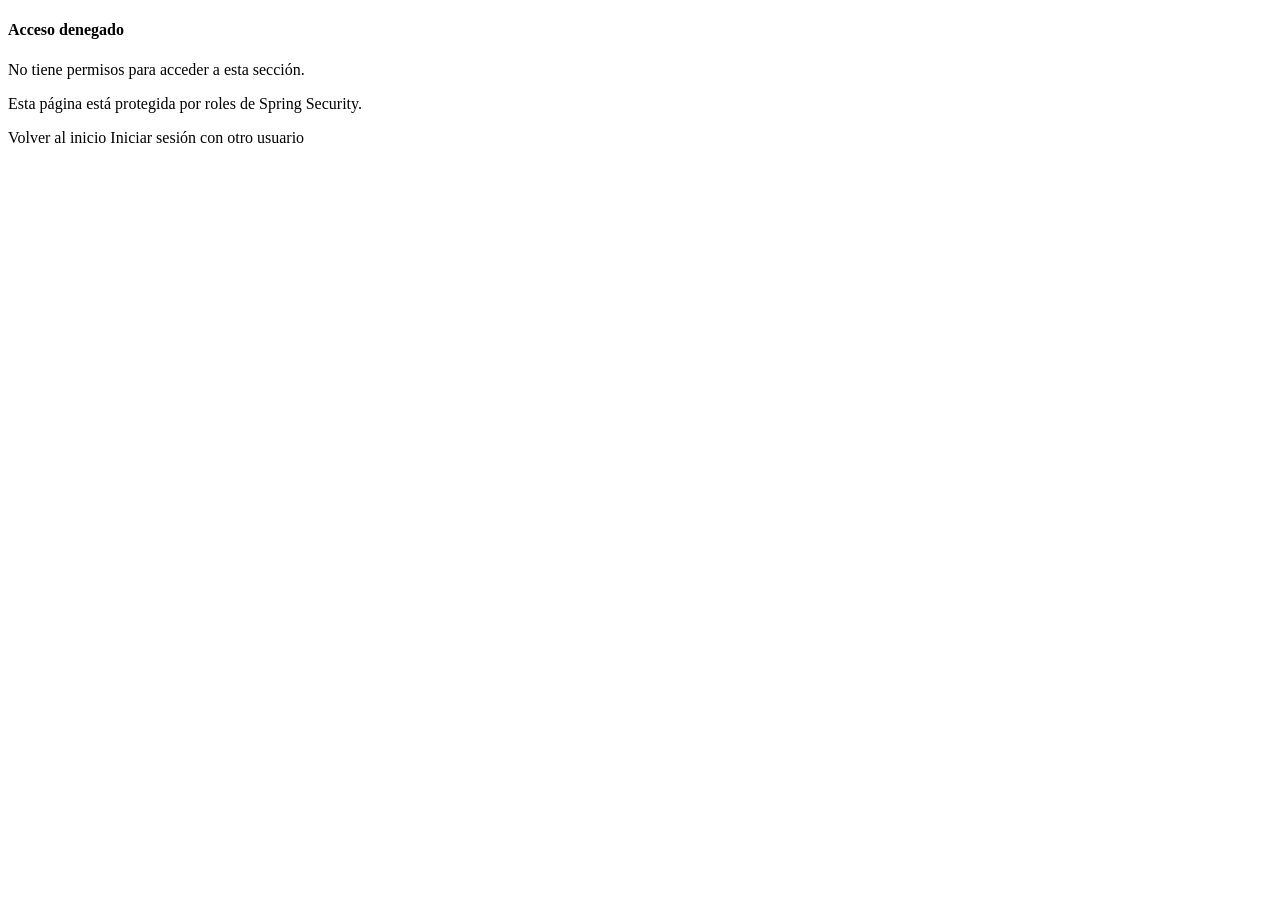
==== src/main/resources/templates/acceso_denegado.html @ d48aa713 "feat: agregar perfil y pagina de acceso denegado" ====
<!DOCTYPE html>
<html xmlns="http://www.w3.org/1999/xhtml"
      xmlns:th="http://www.thymeleaf.org">
<head>
    <title>Acceso denegado - Tienda</title>
    <meta charset="UTF-8"/>
    <link th:href="@{/webjars/bootstrap/css/bootstrap.min.css}" rel="stylesheet"/>
    <link th:href="@{/webjars/font-awesome/css/all.min.css}" rel="stylesheet"/>
</head>
<body class="bg-light">

    <div class="container mt-5">
        <div class="row justify-content-center">
            <div class="col-md-7">

                <div class="card shadow border-danger">
                    <div class="card-header bg-danger text-white text-center">
                        <h4 class="mb-0">
                            <i class="fas fa-ban"></i> Acceso denegado
                        </h4>
                    </div>

                    <div class="card-body text-center">
                        <p class="lead">
                            No tiene permisos para acceder a esta sección.
                        </p>

                        <p>
                            Esta página está protegida por roles de Spring Security.
                        </p>

                        <a th:href="@{/}" class="btn btn-primary">
                            Volver al inicio
                        </a>

                        <a th:href="@{/login}" class="btn btn-secondary">
                            Iniciar sesión con otro usuario
                        </a>
                    </div>
                </div>

            </div>
        </div>
    </div>

    <script th:src="@{/webjars/bootstrap/js/bootstrap.bundle.min.js}"></script>
</body>
</html>
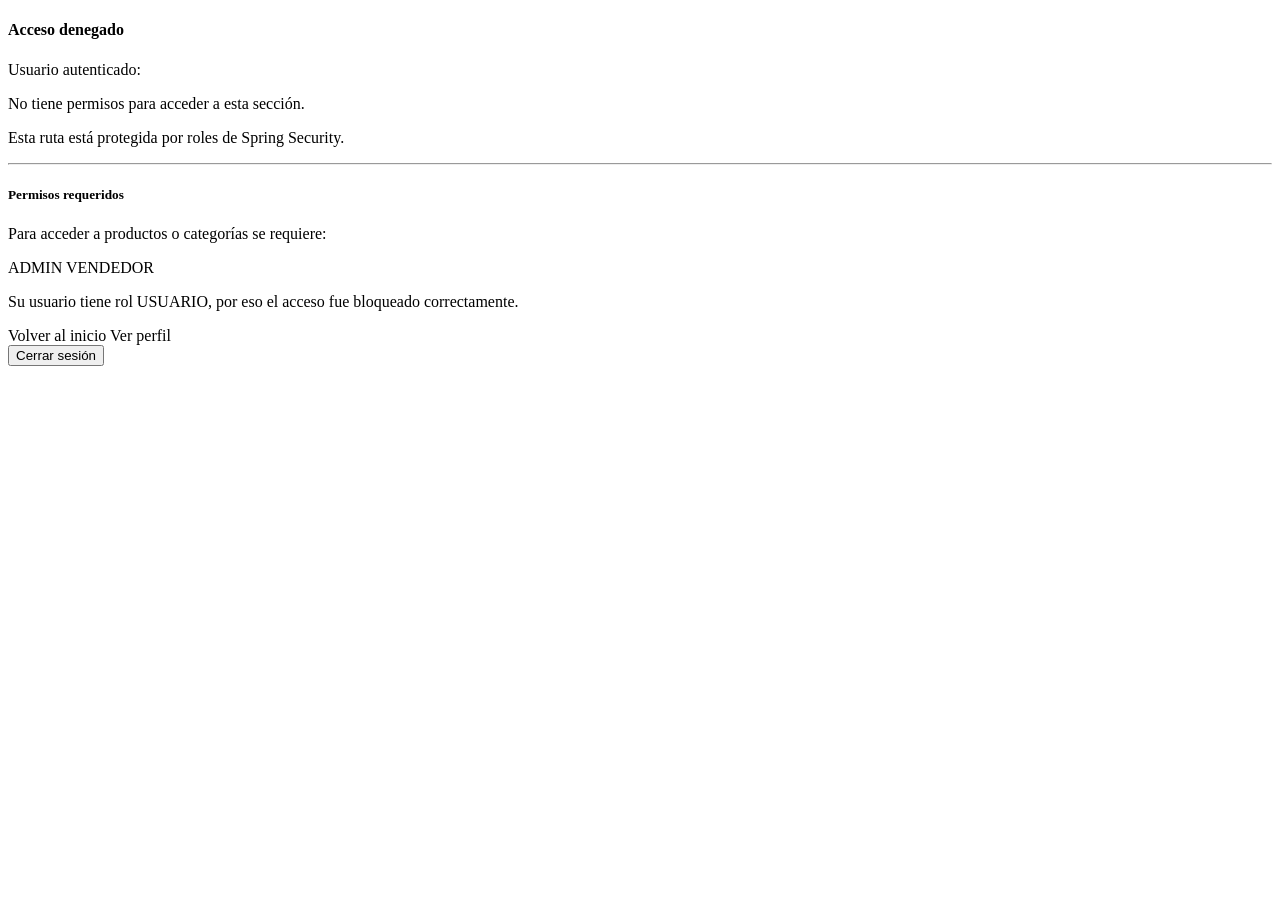
==== commit c27cc4fc: "feat: mejorar pagina de acceso denegado" ====
--- a/src/main/resources/templates/acceso_denegado.html
+++ b/src/main/resources/templates/acceso_denegado.html
@@ -1,11 +1,12 @@
 <!DOCTYPE html>
 <html xmlns="http://www.w3.org/1999/xhtml"
-      xmlns:th="http://www.thymeleaf.org">
+      xmlns:th="http://www.thymeleaf.org"
+      xmlns:sec="http://www.thymeleaf.org/extras/spring-security">
 <head>
     <title>Acceso denegado - Tienda</title>
     <meta charset="UTF-8"/>
     <link th:href="@{/webjars/bootstrap/css/bootstrap.min.css}" rel="stylesheet"/>
-    <link th:href="@{/webjars/font-awesome/css/all.min.css}" rel="stylesheet"/>
+    <link th:href="@{/webjars/font-awesome/css/all.css}" rel="stylesheet"/>
 </head>
 <body class="bg-light">
 
@@ -21,21 +22,54 @@
                     </div>
 
                     <div class="card-body text-center">
+
+                        <div class="alert alert-warning" sec:authorize="isAuthenticated()">
+                            Usuario autenticado:
+                            <strong sec:authentication="name"></strong>
+                        </div>
+
                         <p class="lead">
                             No tiene permisos para acceder a esta sección.
                         </p>
 
                         <p>
-                            Esta página está protegida por roles de Spring Security.
+                            Esta ruta está protegida por roles de Spring Security.
                         </p>
 
-                        <a th:href="@{/}" class="btn btn-primary">
-                            Volver al inicio
-                        </a>
+                        <hr/>
 
-                        <a th:href="@{/login}" class="btn btn-secondary">
-                            Iniciar sesión con otro usuario
-                        </a>
+                        <h5>Permisos requeridos</h5>
+
+                        <p class="mb-1">
+                            Para acceder a productos o categorías se requiere:
+                        </p>
+
+                        <div class="mb-3">
+                            <span class="badge bg-danger">ADMIN</span>
+                            <span class="badge bg-warning text-dark">VENDEDOR</span>
+                        </div>
+
+                        <p sec:authorize="hasRole('USUARIO')" class="text-muted">
+                            Su usuario tiene rol USUARIO, por eso el acceso fue bloqueado correctamente.
+                        </p>
+
+                        <div class="d-flex justify-content-center flex-wrap gap-2 mt-4">
+                            <a th:href="@{/}" class="btn btn-primary">
+                                <i class="fas fa-home"></i> Volver al inicio
+                            </a>
+
+                            <a th:href="@{/perfil}" class="btn btn-secondary" sec:authorize="isAuthenticated()">
+                                <i class="fas fa-user"></i> Ver perfil
+                            </a>
+
+                            <form th:action="@{/logout}" method="post" class="d-inline" sec:authorize="isAuthenticated()">
+                                <input type="hidden" th:name="${_csrf.parameterName}" th:value="${_csrf.token}"/>
+                                <button type="submit" class="btn btn-outline-danger">
+                                    <i class="fas fa-sign-out-alt"></i> Cerrar sesión
+                                </button>
+                            </form>
+                        </div>
+
                     </div>
                 </div>
 
